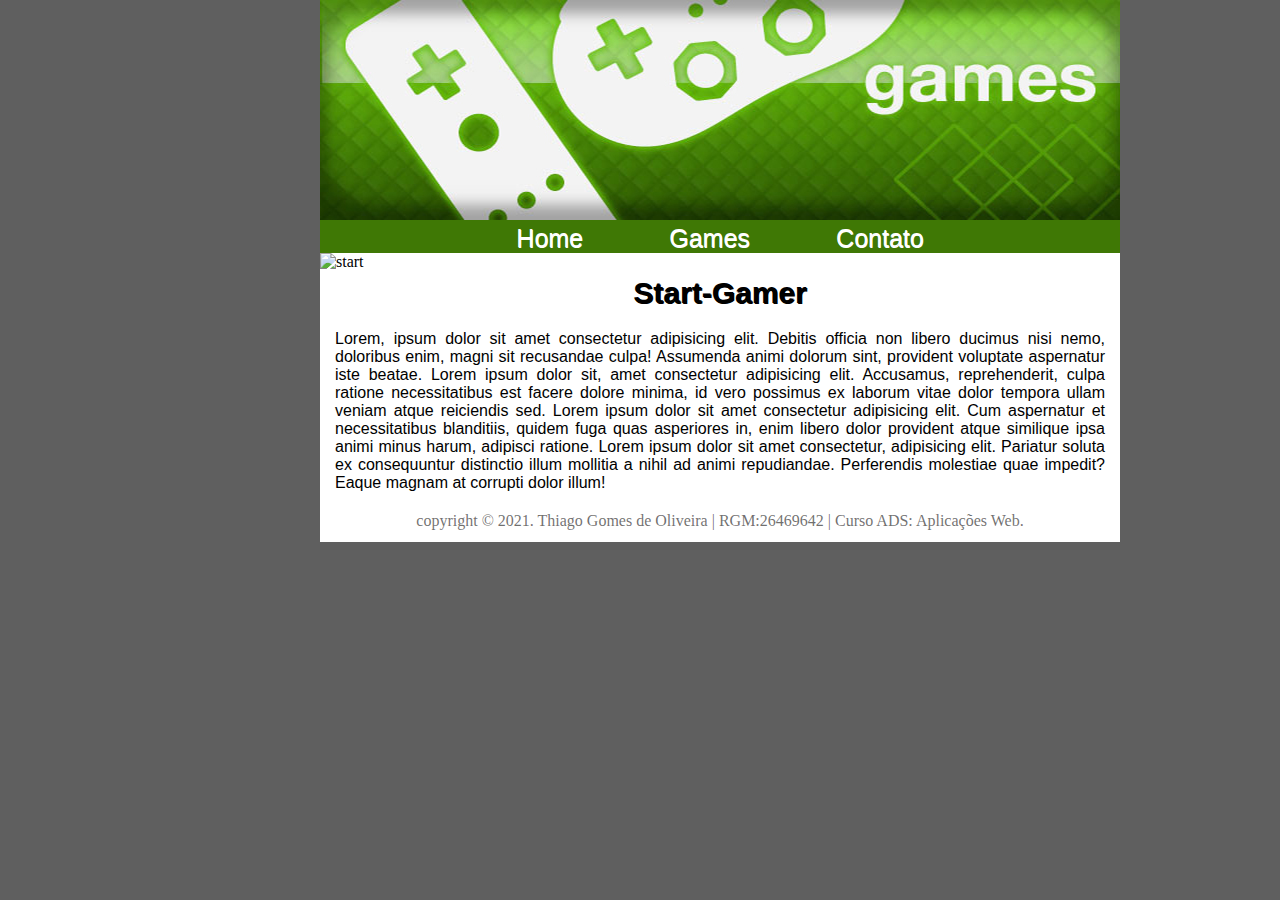
==== index.html @ 7f507bca "Projeto_A1-Games" ====
<!DOCTYPE html>
<html lang="pt-br">
<head>
    <meta charset="UTF-8">
    <meta http-equiv="X-UA-Compatible" content="IE=edge">
    <meta name="viewport" content="width=device-width, initial-scale=1.0">
    <title>Start-Games</title>
    <link rel="stylesheet" href="style.css"> 
    <link rel="shortcut icon" href="https://pt.seaicons.com/wp-content/uploads/2015/11/Apps-Google-Play-Games-icon.png" type="image/x-icon">   
<body>
     <!--Cabeçalho-->
    <header>
        <img class="logo" src="Imagens/games_topo.jpg" alt="logo">
        <!-- Menu -->
        <nav class="menu-nave">
            <a href="index.html">Home</a>
            <a href="games.html">Games</a>
            <a href="contato.html">Contato</a>
        </nav>
    </header>
     <!-- Conteudo -->
     <section>
         <article>
             <img src="https://img5.goodfon.com/wallpaper/nbig/3/64/start-game-nachat-igru-start-start-the-game.jpg" alt="start">
             <h1>Start-Gamer</h1>
             <p>Lorem, ipsum dolor sit amet consectetur adipisicing elit. Debitis officia non libero ducimus nisi nemo, doloribus enim, magni sit recusandae culpa! Assumenda animi dolorum sint, provident voluptate aspernatur iste beatae. Lorem ipsum dolor sit, amet consectetur adipisicing elit. Accusamus, reprehenderit, culpa ratione necessitatibus est facere dolore minima, id vero possimus ex laborum vitae dolor tempora ullam veniam atque reiciendis sed. Lorem ipsum dolor sit amet consectetur adipisicing elit. Cum aspernatur et necessitatibus blanditiis, quidem fuga quas asperiores in, enim libero dolor provident atque similique ipsa animi minus harum, adipisci ratione. Lorem ipsum dolor sit amet consectetur, adipisicing elit. Pariatur soluta ex consequuntur distinctio illum mollitia a nihil ad animi repudiandae. Perferendis molestiae quae impedit? Eaque magnam at corrupti dolor illum!</p>
         </article>
     </section>
     <footer>
        copyright &copy; 2021. Thiago Gomes de Oliveira | RGM:26469642 | Curso ADS: Aplicações Web. 
    </footer>    
</body>
</html>
---- style.css ----
* {
    margin: 0;
    padding: 0;
}
body {
    background-color: rgb(95, 95, 95);
}
header{
        margin-left: 25%;
        margin-right: 25%;
        background-color: rgb(63, 120, 5);
        width: 800px;
}
.menu-nave{
    text-align: center;
    font-size: 25px;
}
.menu-nave > a{
    text-decoration: none;
    padding: 40px;
    font-family: Arial, Helvetica, sans-serif;
    color: white;
    text-shadow: white 0.5px 0.5px;
}
.menu-nave > a:hover{
    background-color: rgb(48, 92, 4);
    padding-top: 2px;
    padding-bottom: 2px;
}
/* Conteudo */

section {
    width: 800px;
    background-color: white;
    margin-left: 25%;
    margin-right: 25%;
}

article > h1 {
    font-size: 30px;
    font-family: Arial, Helvetica, sans-serif;
    text-align: center;
    padding: 5px;
    text-shadow: black 1px 1px;
}
article > img {
    width: 800px;
}
article > p{
    font-family: Arial, Helvetica, sans-serif;
    text-align: justify;
    padding: 15px;
    text-shadow: black 1px;
}
/* Rodapé */
footer {
    width: 800px;
    margin-left: 25%;
    margin-right: 25%;
    height: 30px;
    background-color: white;
    text-align: center;
    padding-top: 5px;
    color: rgba(48, 46, 46, 0.685);
}

/*Pagina Games*/
section > h1 {
    padding: 5px;
    text-align: center;
    font-size: 30px;
    font-family: Arial, Helvetica, sans-serif;
}
.jogo > img {
    width: 300px;
    height: 250px;
}
.jogo{
    width: 380px;
    height: 200px;
    border: thin rgb(48, 92, 4) solid;
    text-align: center;
    margin: 8px;
    padding: 5px;
    box-sizing: border-box;
    display: inline-table;
    font-family: Arial, Helvetica, sans-serif;
}
.jogo > p {
    text-align: justify;
    padding: 2px;
}
.jogo > h2{
    padding: 3px;
}
/*Pagina Contato*/
form {
    width: 800px;
    margin-left: 25%;
    margin-right: 25%;
    background-color: white;
}
fieldset {
    border: rgb(48, 92, 4) solid 1px;
    border-radius: 8px;
    font-size: 22px;
    padding: 6px;
    text-shadow: rgba(48, 46, 46, 0.685) 1px 1px;
}
legend {
    text-align: center;
    padding: 5px;
}
input[type="submit"],input[type="reset"] {
    font-size: 20px;
    border: 0;
    border-radius: 6px;
    box-shadow: 2px 2px 2px rgba(0, 0, 0, 0.2);
    margin-top: 2px;
 
}
input[type="submit"]:hover{
    background-color: rgb(54, 179, 54);
    color: white;
    cursor: pointer;
}
input[type="reset"]:hover{
    background-color: rgb(216, 49, 49);
    color: white;
    cursor: pointer;
}
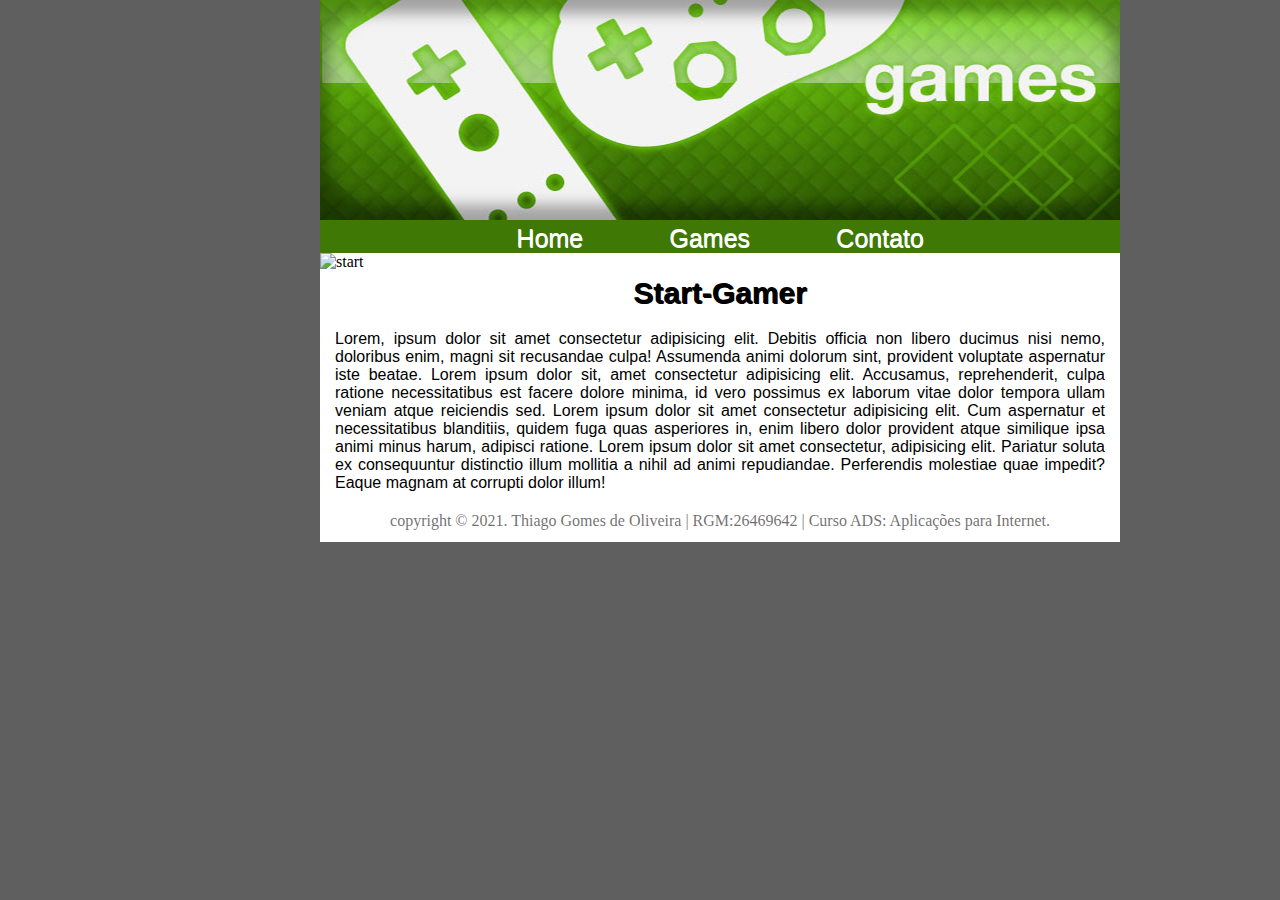
==== commit 56824db4: "Correção_index" ====
--- a/index.html
+++ b/index.html
@@ -27,7 +27,7 @@
          </article>
      </section>
      <footer>
-        copyright &copy; 2021. Thiago Gomes de Oliveira | RGM:26469642 | Curso ADS: Aplicações Web. 
+        copyright &copy; 2021. Thiago Gomes de Oliveira | RGM:26469642 | Curso ADS: Aplicações para Internet. 
     </footer>    
 </body>
-</html>+</html>
--- a/style.css
+++ b/style.css
@@ -106,10 +106,12 @@
     font-size: 22px;
     padding: 6px;
     text-shadow: rgba(48, 46, 46, 0.685) 1px 1px;
+    font-family: Arial, Helvetica, sans-serif;
 }
 legend {
     text-align: center;
     padding: 5px;
+     font-family: Arial, Helvetica, sans-serif;
 }
 input[type="submit"],input[type="reset"] {
     font-size: 20px;
@@ -128,4 +130,4 @@
     background-color: rgb(216, 49, 49);
     color: white;
     cursor: pointer;
-}+}
